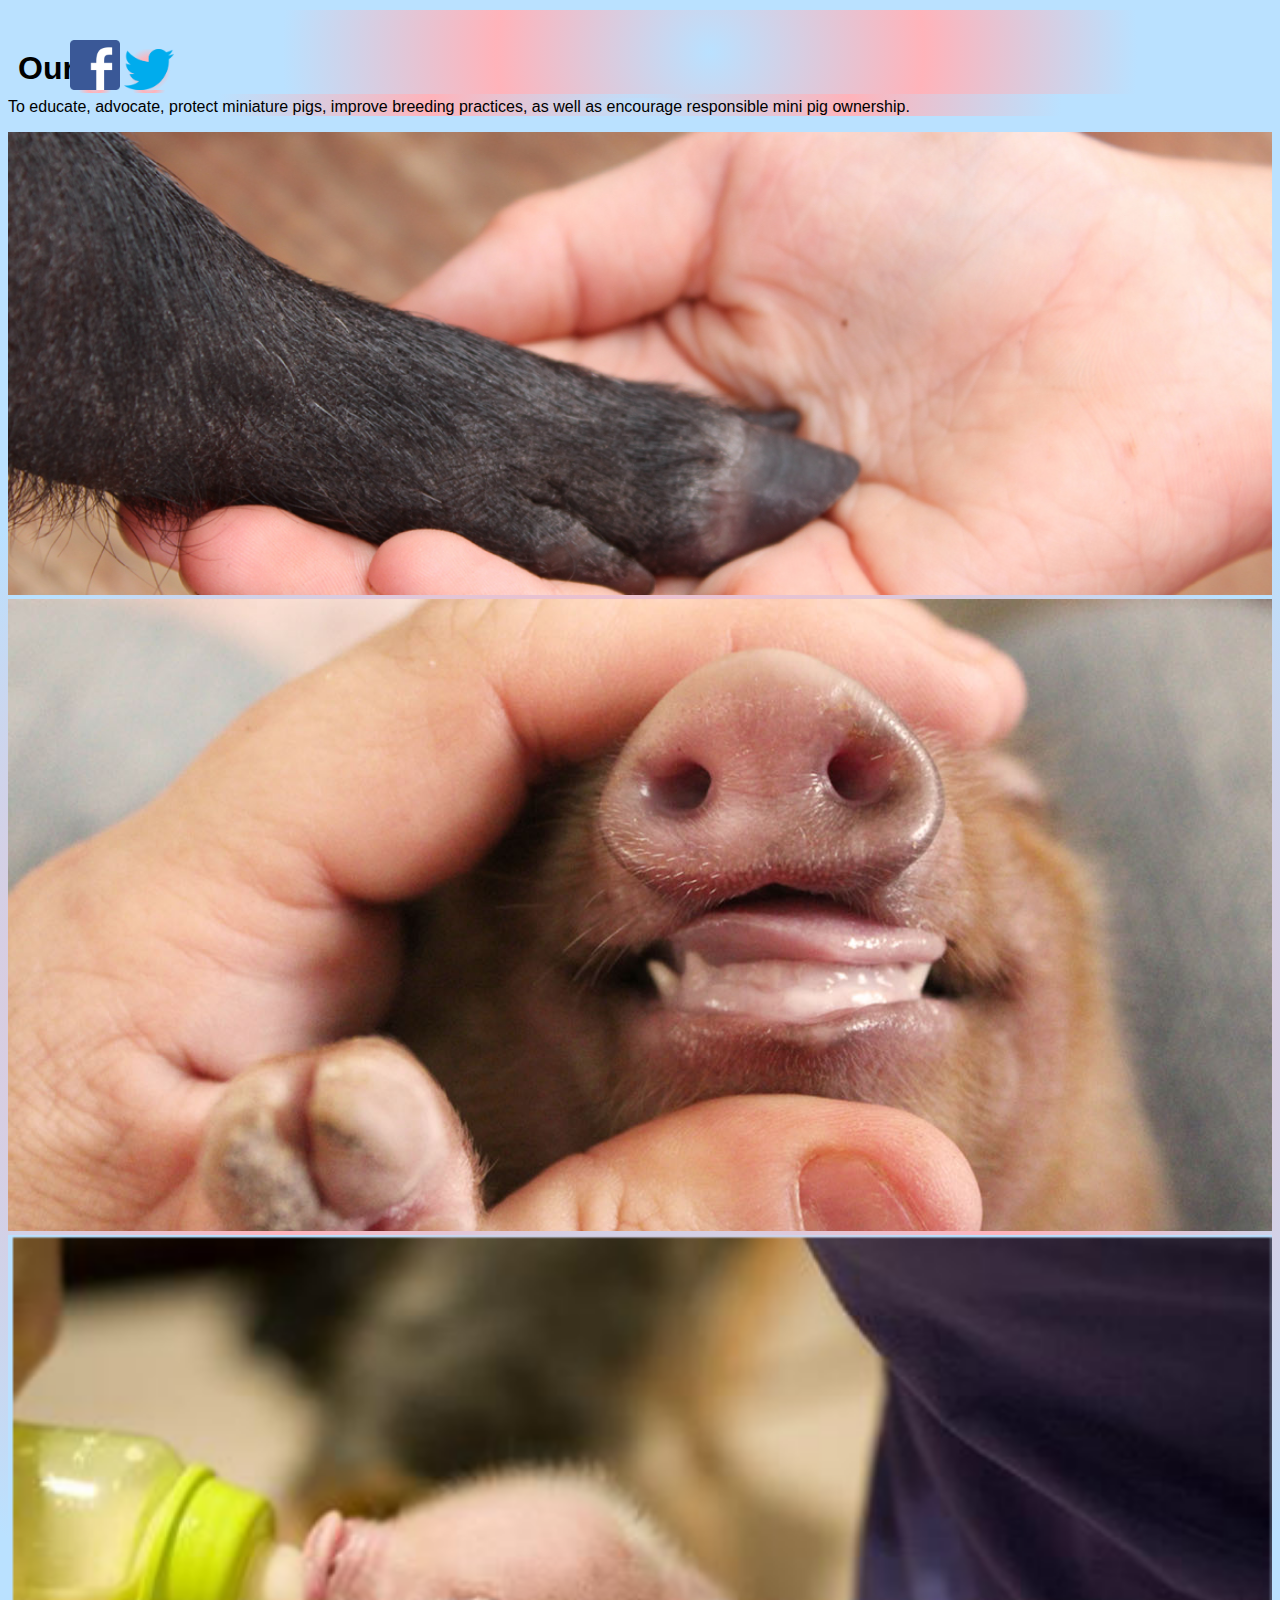
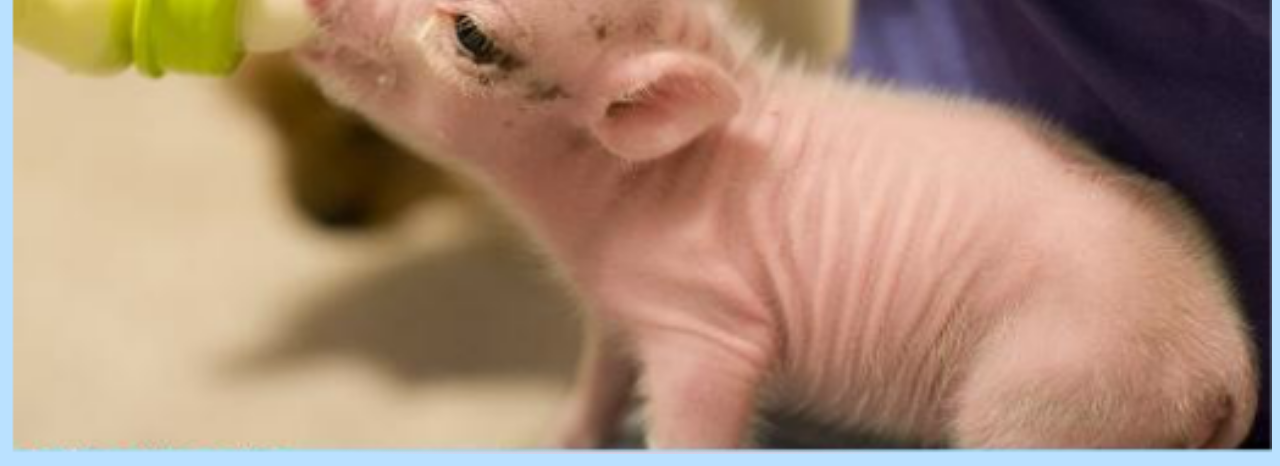
==== about.html @ d25fb050 "about page" ====
<!DOCTYPE html>
<html>
  <head>
  	<title> Mission </title>
  	<link rel="stylesheet" type="text/css" href="css/style.css">
  	<script src="https://ajax.googleapis.com/ajax/libs/jquery/1.12.4/jquery.min.js"></script>
    <script src="script/script.js"></script>
  </head>
  <body>

    <div class="wrapper">
      <h1> Our Mission </h1>
      <p>
      To educate, advocate, protect miniature pigs, improve breeding practices, as well as encourage responsible mini pig ownership.
      </p>
      <div class="details">
        <img src=images/hand.jpg alt="Hand">
        <img src=images/mouth.jpg alt="Mouth">
        <img src=images/baby.jpg alt="Baby">
      </div>
    </div>



    <div class="social_media">
    	<a href="https://www.facebook.com/MuppetsMissPiggy/" target="_blank"><img src="images/facebook.png" alt="facebook"></a>
		<a href="https://twitter.com/misspiggy?lang=en" target="_blank"><img src="images/twitter.png" alt="facebook"></a>
    </div>






  </body>
</html>
---- css/style.css ----
*{
	box-sizing: border-box;
	font-family: Futura, 'Trebuchet MS', Arial, sans-serif;
	background: radial-gradient(circle, #bae1ff, #ffb3ba,#bae1ff,#bae1ff);
}

.wrapper{
	width: 60%;
	padding-top: 30px;
	margin-left: auto;
	margin-right: auto;
	
}

.details img {
	width:100%;
}


h1{
	float: left;
	padding: 10px;
	line-height: 40px;
	margin: 0 auto;
}

.imagepic{
	width: 100%;
	display: block;
	margin-left: auto;
	margin-right: auto;
}

.social_media img{
	width: 50px;
}

.social_media{
	position: fixed;
	padding-top: 30px;
	top:10px;
	left: 70px;
}




/* responsive layout CSS */
@media (max-width: 1350px){ 

	.wrapper,h1,.imagepic,p,.social_media{
		width: 100%;
		margin-left: 0;
	}
}
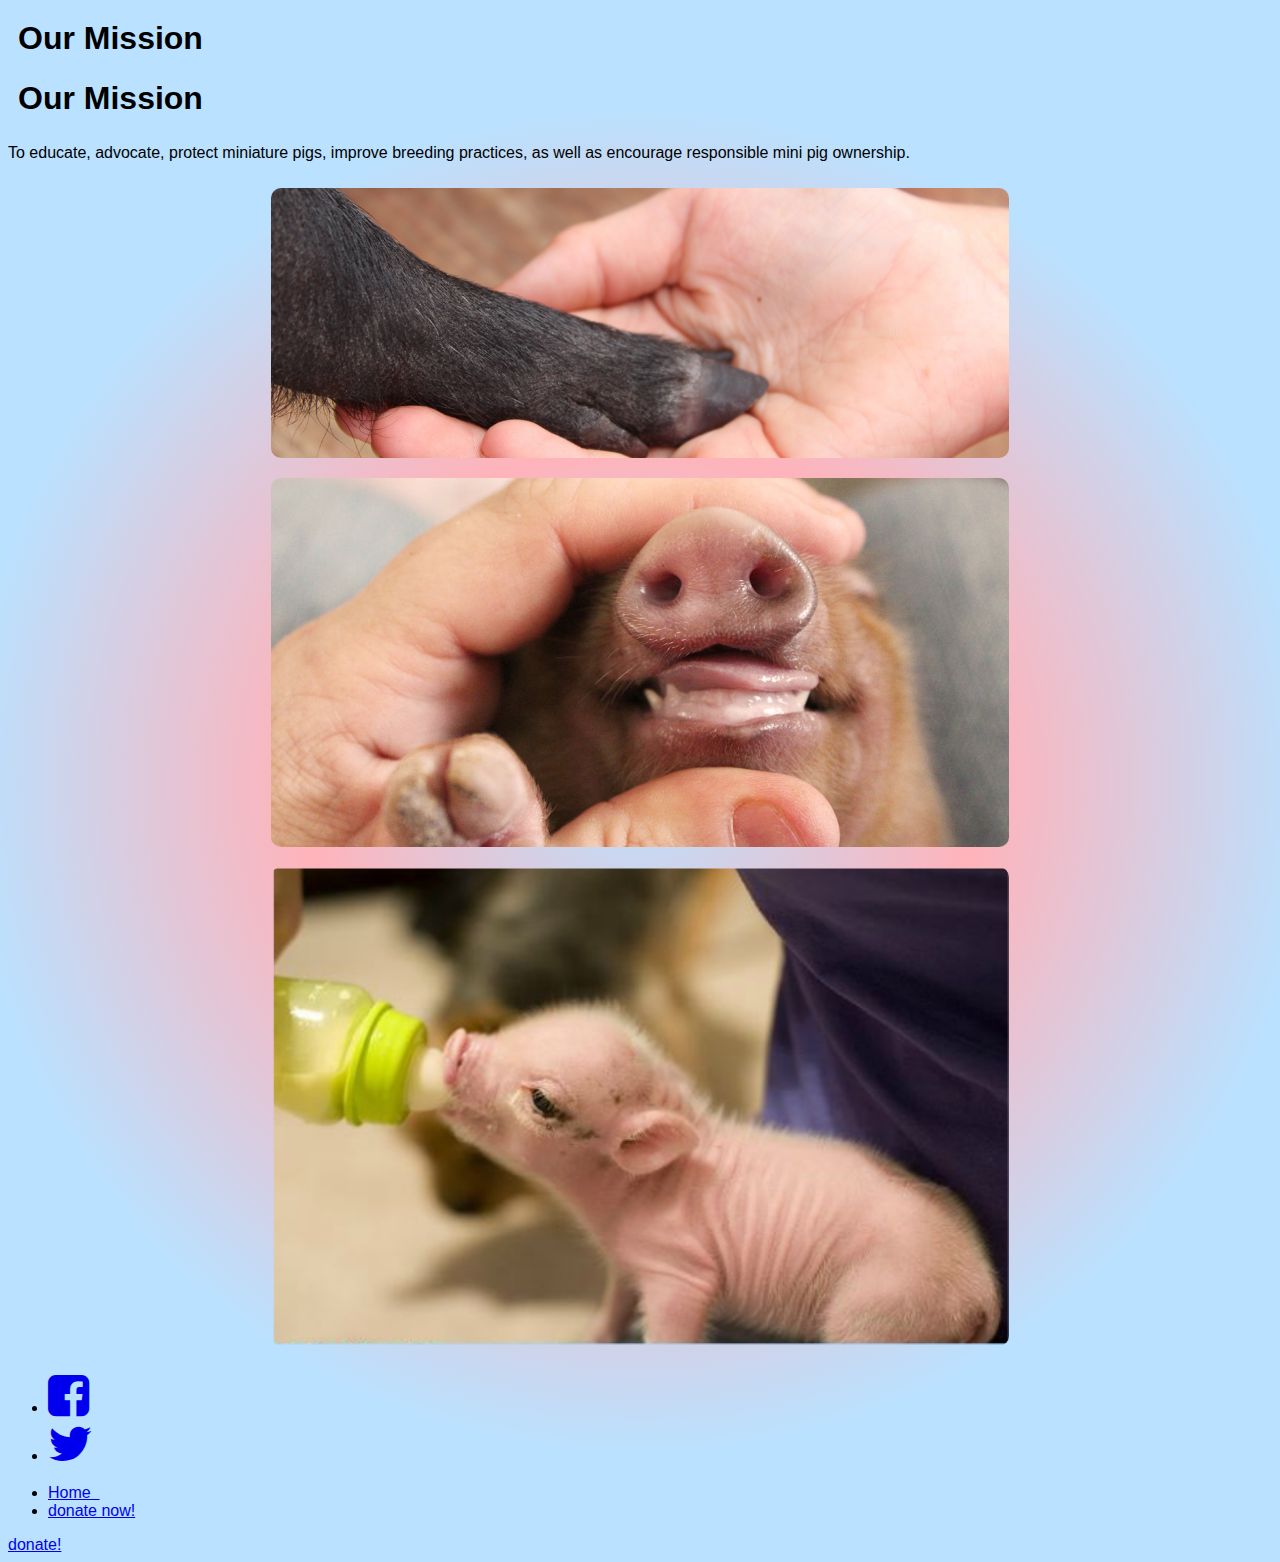
==== commit f442aac6: "fixed url" ====
--- a/about.html
+++ b/about.html
@@ -1,36 +1,51 @@
 <!DOCTYPE html>
 <html>
-  <head>
-  	<title> Mission </title>
-  	<link rel="stylesheet" type="text/css" href="css/style.css">
-  	<script src="https://ajax.googleapis.com/ajax/libs/jquery/1.12.4/jquery.min.js"></script>
-    <script src="script/script.js"></script>
-  </head>
-  <body>
-
-    <div class="wrapper">
-      <h1> Our Mission </h1>
-      <p>
-      To educate, advocate, protect miniature pigs, improve breeding practices, as well as encourage responsible mini pig ownership.
-      </p>
-      <div class="details">
-        <img src=images/hand.jpg alt="Hand">
-        <img src=images/mouth.jpg alt="Mouth">
-        <img src=images/baby.jpg alt="Baby">
+<head>
+  <meta charset="utf-8" />
+  <meta name="viewport" content="width=device-width, initial-scale=1">
+  <title> Our Mission </title>
+  <link rel="stylesheet" type="text/css" href="css/style.css">
+  <link rel="stylesheet" href="http://cdnjs.cloudflare.com/ajax/libs/font-awesome/4.6.3/css/font-awesome.min.css">
+  <script src="https://ajax.googleapis.com/ajax/libs/jquery/1.12.4/jquery.min.js"></script>
+  <script src="script/script.js"></script>
+</head>
+<body>
+  <div id="maincontainer">
+    <div id="topsection">
+      <div class="innertube">      
+        <h1> Our Mission </h1>
       </div>
     </div>
+    <div id="contentwrapper">
+      <div id="contentcolumn">
+        <div class="innertube">
+         <div class="details">
+          <h1> Our Mission </h1>
+          <p>
+            To educate, advocate, protect miniature pigs, improve breeding practices, as well as encourage responsible mini pig ownership.
+          </p>
+          <img src=images/hand.jpg alt="Hand">
+          <img src=images/mouth.jpg alt="Mouth">
+          <img src=images/baby.jpg alt="Baby">
+        </div>
+      </div>
+    </div>
+  </div>
+  <div id="leftcolumn">
+    <div class="innertube"> 
+      <ul>
+       <li><a href="#" target="_blank"><i class="fa fa-facebook-square fa-3x" aria-hidden="true"></i></a> </li>
+       <li><a href="#" target="_blank"><i class="fa fa-twitter fa-3x" aria-hidden="true"></i></a></li>
+     </ul>
 
+     <ul>
+      <li><a href="index.html" target="_self">Home &nbsp;</a></li>
+      <li><a href="donate.html" target="_self">donate now!</a> </li>
 
-
-    <div class="social_media">
-    	<a href="https://www.facebook.com/MuppetsMissPiggy/" target="_blank"><img src="images/facebook.png" alt="facebook"></a>
-		<a href="https://twitter.com/misspiggy?lang=en" target="_blank"><img src="images/twitter.png" alt="facebook"></a>
-    </div>
-
-
-
-
-
-
-  </body>
+    </ul>
+  </div>
+</div>
+<div id="footer"><a href="donate.html">donate!</a></div>
+</div>
+</body>
 </html>--- a/css/style.css
+++ b/css/style.css
@@ -1,34 +1,45 @@
 *{
 	box-sizing: border-box;
 	font-family: Futura, 'Trebuchet MS', Arial, sans-serif;
+}
+body{
 	background: radial-gradient(circle, #bae1ff, #ffb3ba,#bae1ff,#bae1ff);
+
 }
-
 .wrapper{
 	width: 60%;
-	padding-top: 30px;
+	padding-top: 20px;
 	margin-left: auto;
 	margin-right: auto;
 	
 }
 
+
+
 .details img {
-	width:100%;
+	width:85%;
+	height: auto;
+	display: block;
+	margin-left: auto;
+	margin-right: auto;
+	padding: 10px;
+	border-radius: 20px;
 }
 
 
 h1{
-	float: left;
+	display: block;
 	padding: 10px;
 	line-height: 40px;
 	margin: 0 auto;
 }
 
 .imagepic{
-	width: 100%;
+	width: 90%;
 	display: block;
 	margin-left: auto;
 	margin-right: auto;
+	border-radius: 20px;
 }
 
 .social_media img{
@@ -42,14 +53,31 @@
 	left: 70px;
 }
 
+.donation button{
+	font-size: 13px;
+}
+
 
 
 
 /* responsive layout CSS */
 @media (max-width: 1350px){ 
 
-	.wrapper,h1,.imagepic,p,.social_media{
-		width: 100%;
+	.wrapper,h1,.imagepic,p{
+		width: 80%;
 		margin-left: 0;
 	}
+
+	.imagepic{
+		width: 85%;
+		margin-left: 0;
+	}
+
+	.details img{
+		width: 60%;
+		display: block;
+		margin-left: auto;
+		margin-right: auto;
+		
+	}
 }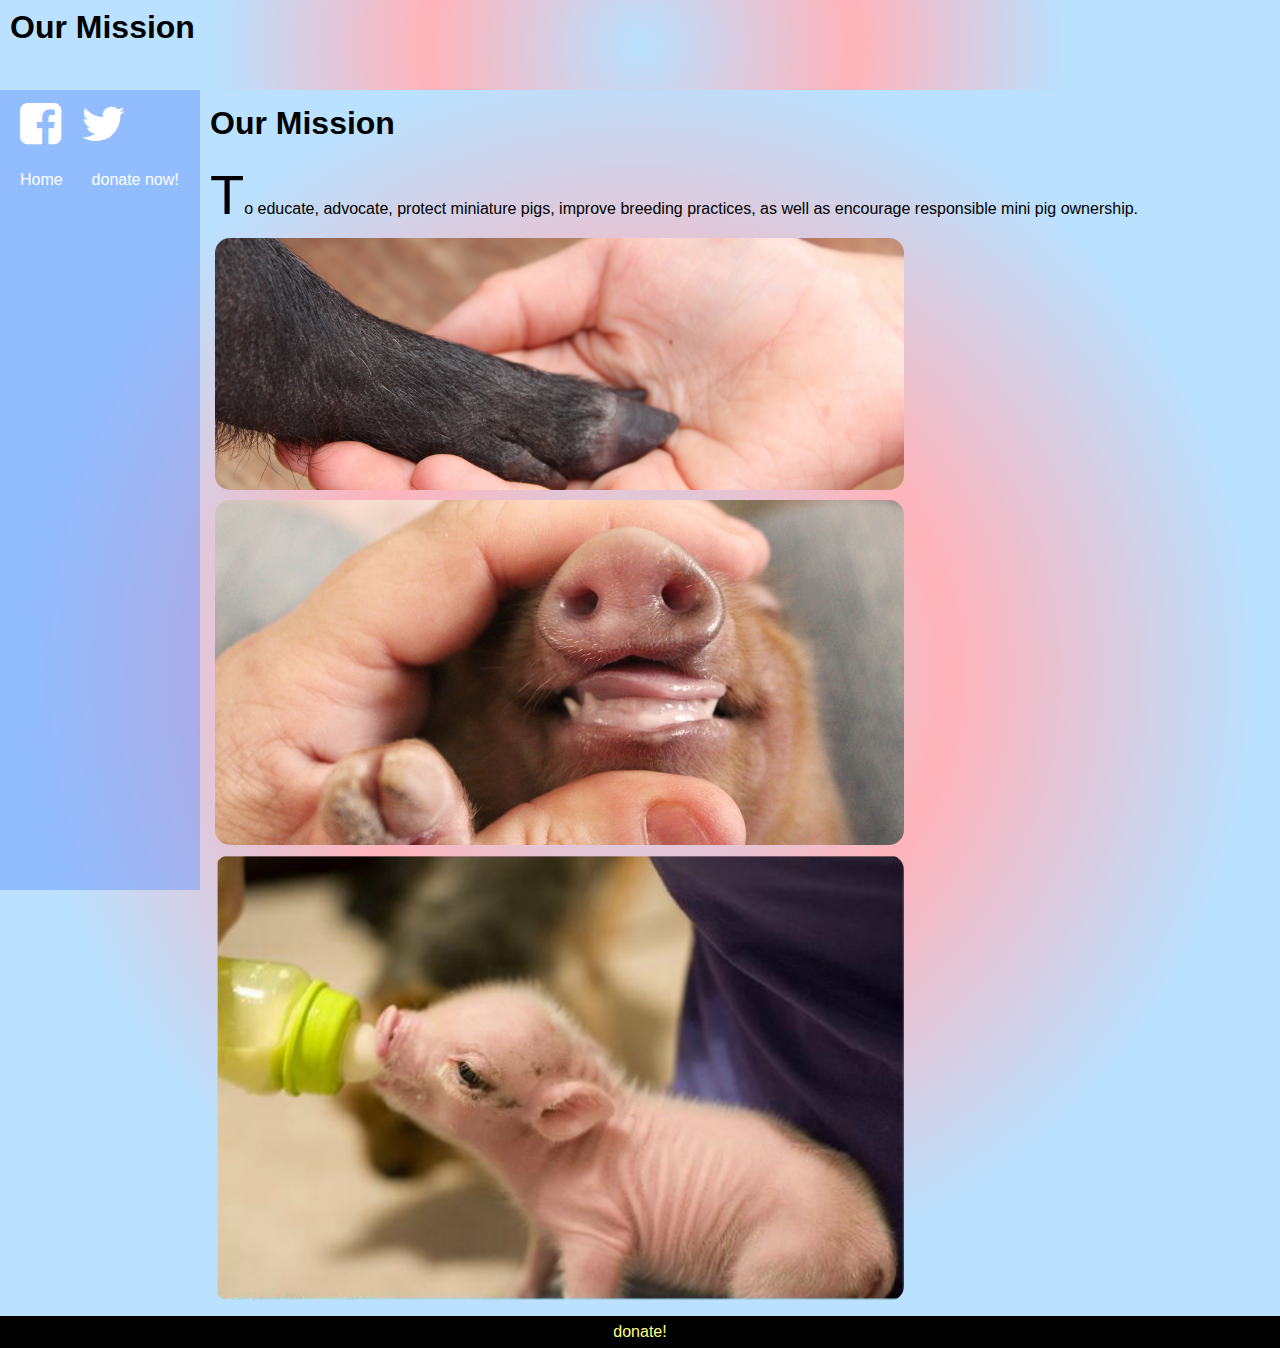
==== commit 4d07ab80: "link facebook and twitter" ====
--- a/about.html
+++ b/about.html
@@ -34,8 +34,8 @@
   <div id="leftcolumn">
     <div class="innertube"> 
       <ul>
-       <li><a href="#" target="_blank"><i class="fa fa-facebook-square fa-3x" aria-hidden="true"></i></a> </li>
-       <li><a href="#" target="_blank"><i class="fa fa-twitter fa-3x" aria-hidden="true"></i></a></li>
+       <li><a href="https://www.facebook.com/MuppetsMissPiggy/" target="_blank"><i class="fa fa-facebook-square fa-3x" aria-hidden="true"></i></a> </li>
+       <li><a href="https://twitter.com/misspiggy?lang=en" target="_blank"><i class="fa fa-twitter fa-3x" aria-hidden="true"></i></a></li>
      </ul>
 
      <ul>
--- a/css/style.css
+++ b/css/style.css
@@ -1,83 +1,196 @@
 *{
-	box-sizing: border-box;
-	font-family: Futura, 'Trebuchet MS', Arial, sans-serif;
+  font-family: Futura, 'Trebuchet MS', Arial, sans-serif;
 }
+
 body{
-	background: radial-gradient(circle, #bae1ff, #ffb3ba,#bae1ff,#bae1ff);
+  margin:0;
+  padding:0;
+  line-height: 1.5em;
+  background: radial-gradient(circle, #bae1ff, #ffb3ba,#bae1ff,#bae1ff);
+}
 
+em{color: red;}
+
+
+#topsection{
+  background: radial-gradient(circle, #bae1ff, #ffb3ba,#bae1ff,#bae1ff);
+  height: 90px; /*Height of top section*/
 }
-.wrapper{
-	width: 60%;
-	padding-top: 20px;
-	margin-left: auto;
-	margin-right: auto;
-	
+
+#topsection h1{
+  margin: 0;
+  padding-top: 15px;
+}
+
+#contentwrapper{
+  float: left;
+  width: 100%;
+}
+
+#contentcolumn{
+  margin-left: 200px; /*Set left margin to LeftColumnWidth*/
+}
+
+#leftcolumn{
+  float: left;
+  width: 200px; /*Width of left column*/
+  height: 800px;
+  margin-left: -100%;
+  background-color: rgba(85,136,255,0.4);
 }
 
 
+#footer{
+  clear: left;
+  width: 100%;
+  background: black;
+  color: #FFF;
+  text-align: center;
+  padding: 4px 0;
+}
 
-.details img {
-	width:85%;
-	height: auto;
-	display: block;
-	margin-left: auto;
-	margin-right: auto;
-	padding: 10px;
-	border-radius: 20px;
+#footer a{
+  color: #FFFF80;
+}
+
+.innertube{
+  margin: 10px; /*Margins for inner DIV inside each column (to provide padding)*/
+  margin-top: 0;
 }
 
 
-h1{
-	display: block;
-	padding: 10px;
-	line-height: 40px;
-	margin: 0 auto;
+ul{
+  list-style-type: none;
+  margin: 0;
+  padding: 0;
 }
 
-.imagepic{
-	width: 90%;
-	display: block;
-	margin-left: auto;
-	margin-right: auto;
-	border-radius: 20px;
+li {
+  float: left;
 }
 
-.social_media img{
-	width: 50px;
+li a {
+  display: block;
+  text-align: center;
+  padding: 5px;
+  margin: 5px;
+} 
+
+.imagepic{
+  width: 70%;
+  margin-left: auto;
+  margin-right: auto;
+  border-radius: 20px;
 }
 
-.social_media{
-	position: fixed;
-	padding-top: 30px;
-	top:10px;
-	left: 70px;
+.details img {
+  width:65%;
+  height: auto;
+  display: block;
+  margin-right: auto;
+  padding: 5px;
+  border-radius: 20px;
 }
 
-.donation button{
-	font-size: 13px;
+p {
+  display: inline-block;
+  font-size: 1em;
+  line-height: 1.25em;
+  margin: 0.625em 0;
+  text-align: justify;
+}
+p:first-letter {
+  font-size: 3.5em;
+  line-height: 1em;
+}
+p + p:first-letter {
+  font-size: 1em;
+  line-height: 1.25em;
 }
 
 
+/* Donate box */
+.card{
+
+  text-align: center;
+  display: inline-block;
+  width: 35%;
+  box-shadow: 1px 1px 10px rgba(85,136,255,0.4);
+  border-top: 30px solid rgba(85,136,255,0.4);
+  border-bottom: 30px rgba(85,136,255,0.4);
+  min-height: 250px;
+  padding: 10px;
+  margin: 10px;
+  background-color: white;
+  transition: 0.3s;
+}
+
+button, input{
+  font-size: 13px;
+  padding-left: 40px;
+  padding-right: 40px;
+  padding-top: 10px;
+  margin-top: 10px;
+  margin-bottom: 10px;
+  padding-bottom: 10px;
+  background-color: #ffe6ff;
+  border: 1px solid #ffb3ff;
+  border-radius: 3px;
+  min-width: 120px;
+  max-width: 120px;
+}
+
+button:hover{
+  box-shadow: 0 2px 5px 0 rgba(0,0,0,0.2);
+}
+/* Donate box */
 
 
-/* responsive layout CSS */
-@media (max-width: 1350px){ 
+/* On mouse-over, add a deeper shadow */
+.card:hover {
+    box-shadow: 0 8px 16px 0 rgba(0,0,0,0.2);
+}
 
-	.wrapper,h1,.imagepic,p{
-		width: 80%;
-		margin-left: 0;
-	}
+a:link {
+  color:white; 
+  text-decoration:none;
+}
 
-	.imagepic{
-		width: 85%;
-		margin-left: 0;
-	}
 
-	.details img{
-		width: 60%;
-		display: block;
-		margin-left: auto;
-		margin-right: auto;
-		
-	}
-}+a:hover {
+  color: cyan; 
+  text-decoration:none;
+}
+
+a:active {
+  color:black; 
+  text-decoration:none;
+}
+
+/* ####### responsive layout CSS ####### */
+
+@media (max-width: 900px){ /* responsive layout break point */
+
+  #contentwrapper,p{
+    float: none;
+  }
+  
+  #leftcolumn{
+    width: 100%;
+    height: auto;
+    margin-left: 0;
+    background-color: rgba(85,136,255,0.4);
+  }
+  
+  #contentcolumn{
+    margin-left: 0;
+  }
+  .card{
+    width: 80%;
+    text-align: center;
+  }
+  .details img {
+    width: 90%;
+  }
+}
+
